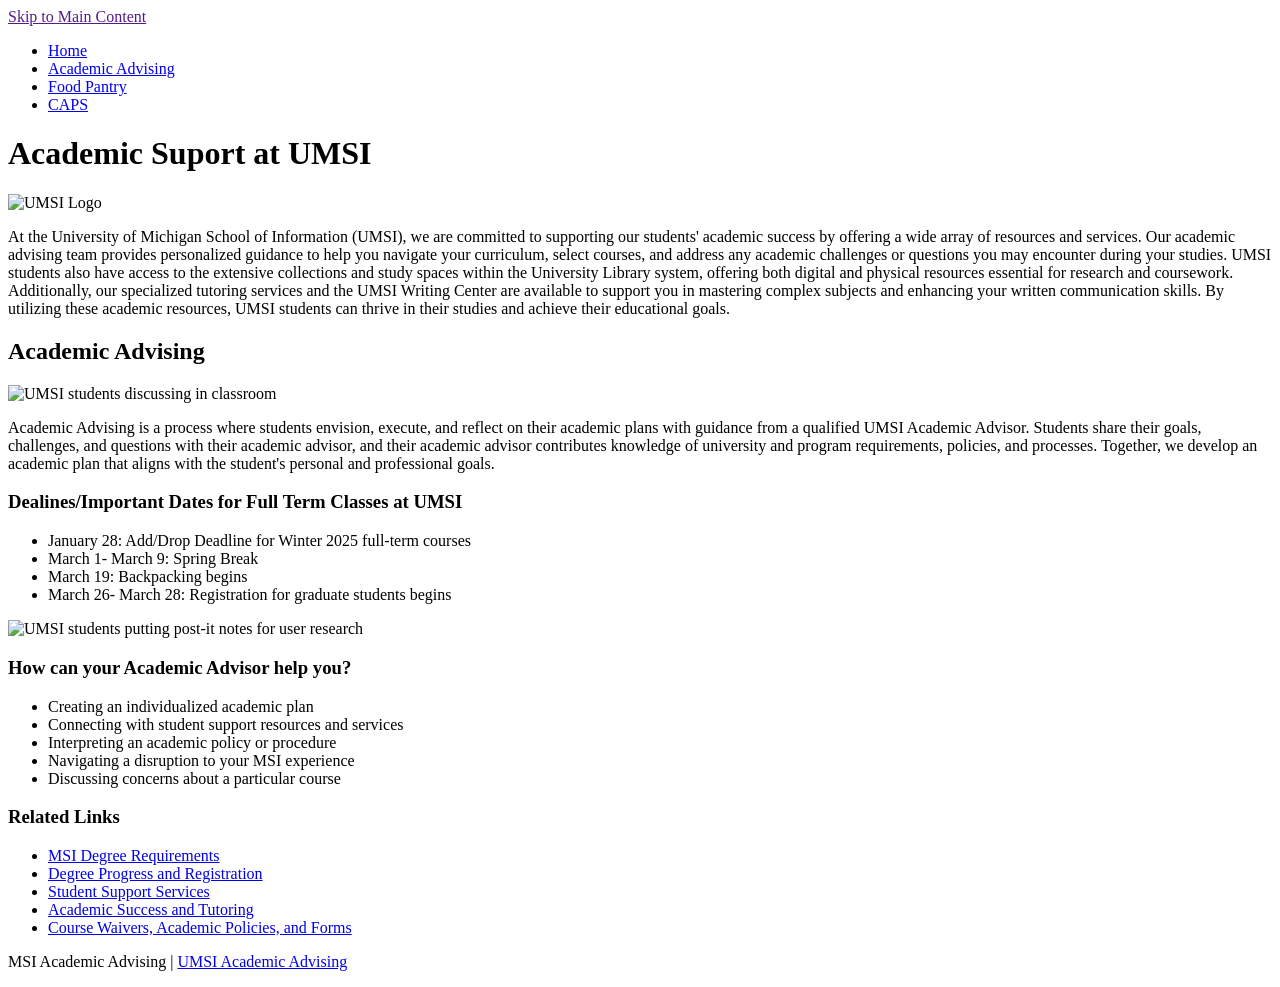
==== academic advising.html @ 78ce1494 "Add files via upload" ====
<!DOCTYPE html>
<html lang="en">
<head>
    <meta charset="UTF-8">
    <meta name="viewport" content="width=device-width, initial-scale=1.0">
    <title>Academic Advising</title>
</head>
<body>

    <header>
            <a href = "">Skip to Main Content</a>
        <nav>
            <ul>
                <li><a href = "index.html">Home</a></li>
                <li><a href = "academic advising.html">Academic Advising</a></li>
                <li><a href = "food pantry.html">Food Pantry</a></li>
                <li><a href = "CAPS.html">CAPS</a></li>
            </ul>
        </nav>
        <h1>Academic Suport at UMSI</h1>
        <img src="images/UMSI_signature_informal_maize-blue.png" alt="UMSI Logo" width="300" height="100">

    </header>
    <main>
        <div>
            <p>At the University of Michigan School of Information (UMSI), we are committed to supporting our students' academic success by offering a wide array of resources and services. Our academic advising team provides personalized guidance to help you navigate your curriculum, select courses, and address any academic challenges or questions you may encounter during your studies. UMSI students also have access to the extensive collections and study spaces within the University Library system, offering both digital and physical resources essential for research and coursework. Additionally, our specialized tutoring services and the UMSI Writing Center are available to support you in mastering complex subjects and enhancing your written communication skills. By utilizing these academic resources, UMSI students can thrive in their studies and achieve their educational goals. </p>

        </div>

<div>
    <h2>Academic Advising</h2>
    <img src="images/UMSI_MHIClassroom_02202023_11.JPG" alt="UMSI students discussing in classroom" width="600" height="400">
    <p>Academic Advising is a process where students envision, execute, and reflect on their academic plans with guidance from a qualified UMSI Academic Advisor. Students share their goals, challenges, and questions with their academic advisor, and their academic advisor contributes knowledge of university and program requirements, policies, and processes. Together, we develop an academic plan that aligns with the student's personal and professional goals. </p>
</div>
<div>
    <h3>Dealines/Important Dates for Full Term Classes at UMSI</h3>
    <ul>
        <li>January 28: Add/Drop Deadline for Winter 2025 full-term courses</li>
        <li>March 1- March 9: Spring Break</li>
        <li>March 19: Backpacking begins</li>
        <li>March 26- March 28: Registration for graduate students begins</li>
    </ul>
</div>
<div>
    <img src="images/UMSI_DesignJam_GreatLakesWaterSafety_05.JPG" alt="UMSI students putting post-it notes for user research" width="600" height="400">
    <h3>How can your Academic Advisor help you?</h3>
    <ul>
        <li>Creating an individualized academic plan</li>
        <li>Connecting with student support resources and services</li>
        <li>Interpreting an academic policy or procedure</li>
        <li>Navigating a disruption to your MSI experience</li>
        <li>Discussing concerns about a particular course</li>
    </ul>
</div>
<div>
    <h3>Related Links</h3>
    <ul>
        <li><a href="https://sites.google.com/umich.edu/msiacademicadvising/msi-degree-requirements?authuser=0">MSI Degree Requirements</a></li>
        <li><a href="https://sites.google.com/umich.edu/msiacademicadvising/degree-progress-registration?authuser=0">Degree Progress and Registration</a></li>
        <li><a href="https://sites.google.com/umich.edu/msiacademicadvising/student-support-resources?authuser=0">Student Support Services</a></li>
        <li><a href="https://sites.google.com/umich.edu/msiacademicadvising/academic-success-and-tutoring?authuser=0">Academic Success and Tutoring</a></li>
        <li><a href="https://sites.google.com/umich.edu/msiacademicadvising/course-waivers-academic-policies-and-forms?authuser=0">Course Waivers, Academic Policies, and Forms</a></li>
    </ul>
</div>

    </main>
    <footer>
        <p>MSI Academic Advising | <a href="https://sites.google.com/umich.edu/msiacademicadvising/student-support-resources">UMSI Academic Advising </a></p>
    </footer>
    
</body>

</html>
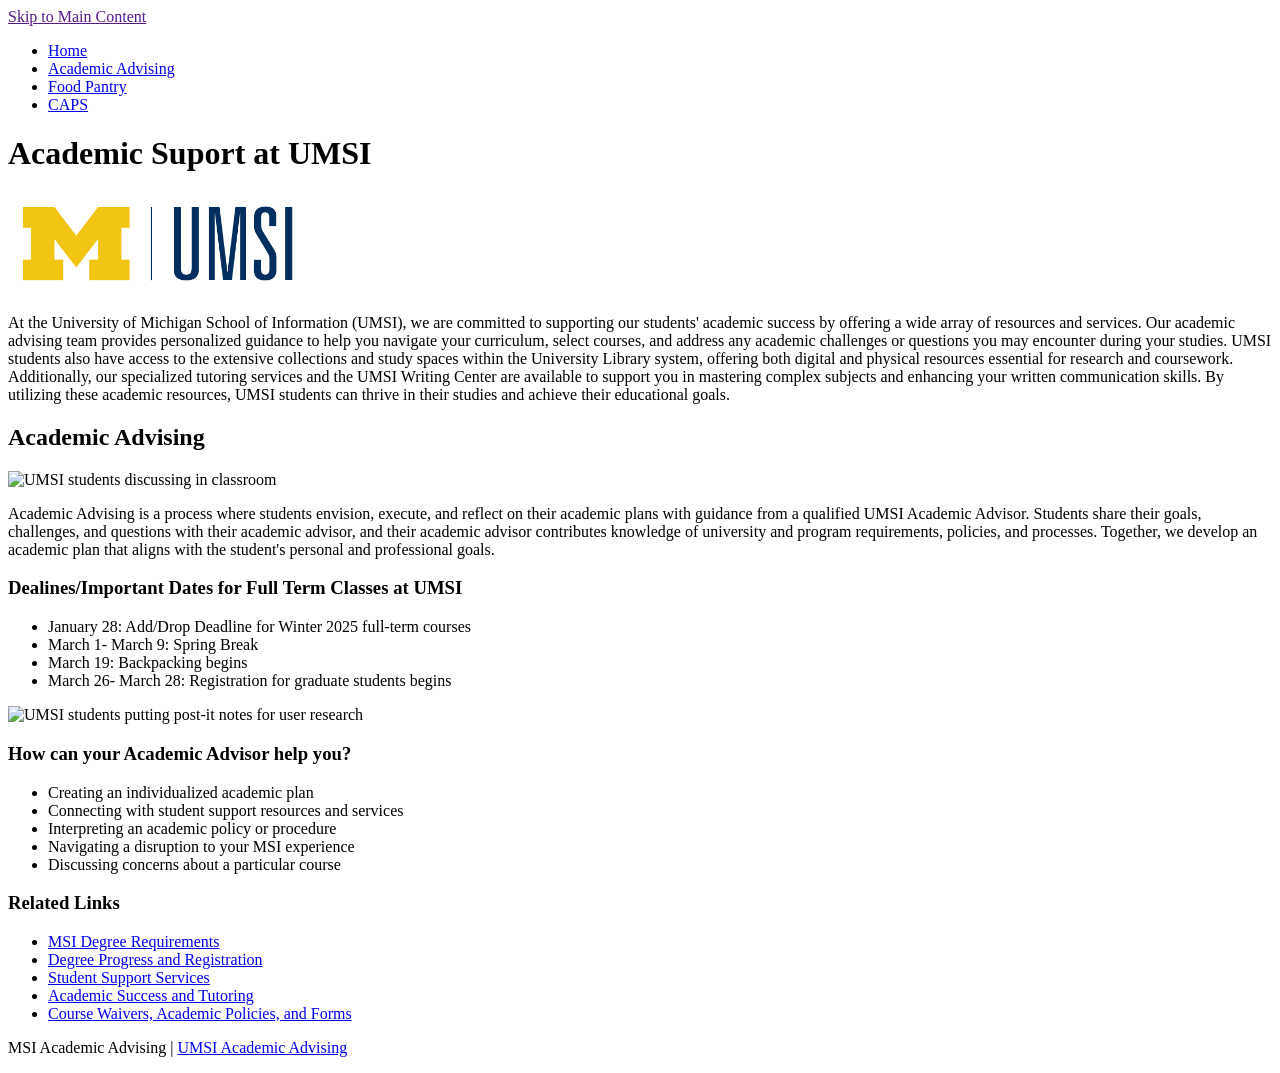
==== commit 4bf8366b: "Add files via upload" ====
--- a/academic advising.html
+++ b/academic advising.html
@@ -11,10 +11,10 @@
             <a href = "">Skip to Main Content</a>
         <nav>
             <ul>
-                <li><a href = "index.html">Home</a></li>
-                <li><a href = "academic advising.html">Academic Advising</a></li>
-                <li><a href = "food pantry.html">Food Pantry</a></li>
-                <li><a href = "CAPS.html">CAPS</a></li>
+                <li><a href ="index.html">Home</a></li>
+                <li><a href ="academic advising.html">Academic Advising</a></li>
+                <li><a href ="food pantry.html">Food Pantry</a></li>
+                <li><a href ="CAPS.html">CAPS</a></li>
             </ul>
         </nav>
         <h1>Academic Suport at UMSI</h1>
